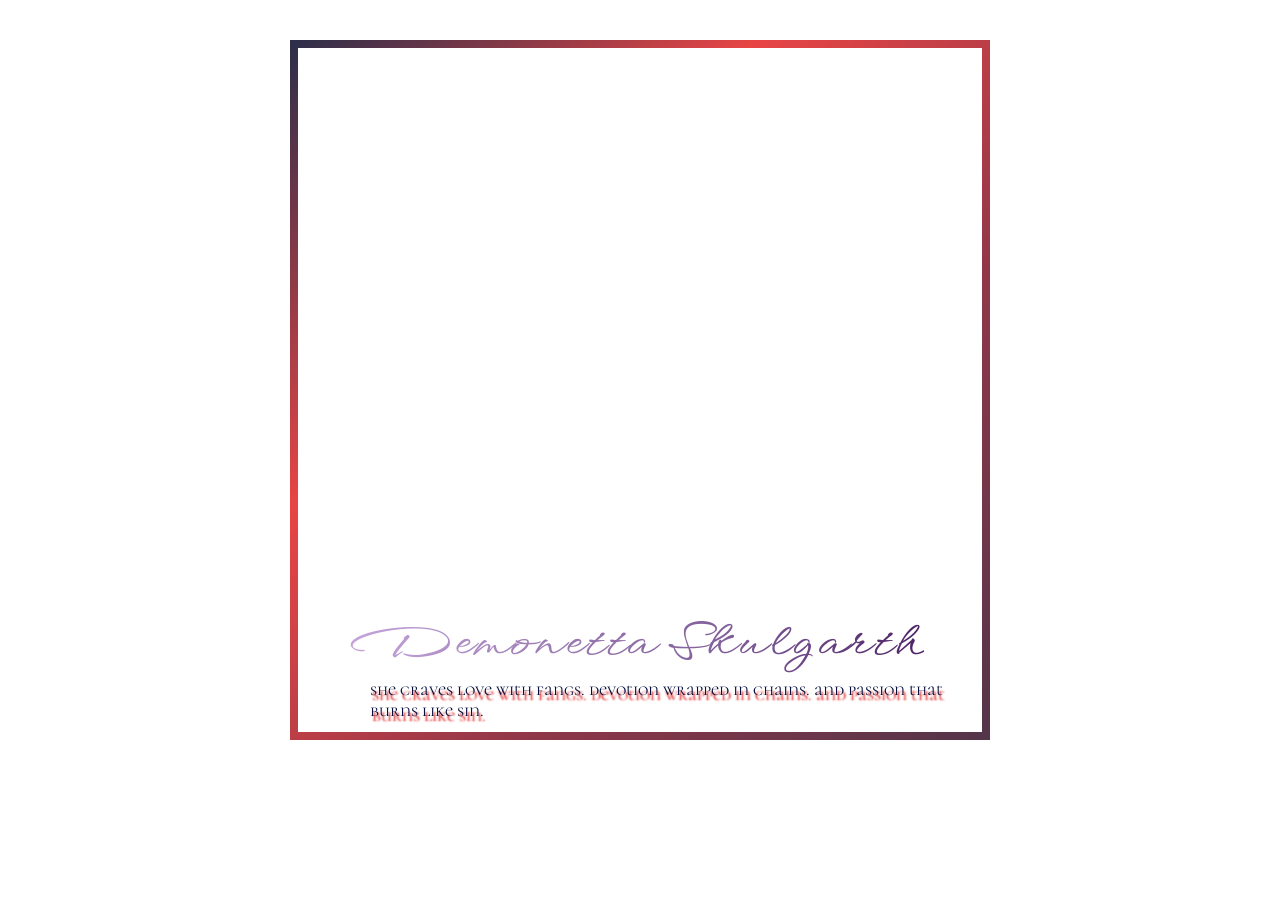
==== template/tender.html @ 3a6254bc "Increase max-width and add styles to tender quote" ====
<!DOCTYPE html>
<html lang="en">
<head>
  <link rel="preconnect" href="https://fonts.googleapis.com">
<link rel="preconnect" href="https://fonts.gstatic.com" crossorigin>
<link href="https://fonts.googleapis.com/css2?family=Cormorant+Unicase:wght@300;400;500;600;700&family=WindSong:wght@500&display=swap" rel="stylesheet">
<meta charset="UTF-8">
<meta name="viewport" content="width=device-width, initial-scale=1.0">
<title>Tender Template</title>

<style>

/* MAIN TEMPLATE */
.tender-template {
    position: relative !important;
    display: block !important;
    width: 700px !important;
    height: 700px !important;
    margin: 40px auto !important;
    padding: 0 !important;
    overflow: hidden !important;
    box-sizing: border-box !important;
}

/* GRADIENT BORDER */
.tender-template::before {
    content: "";
    position: absolute;
    inset: 0;
    padding: 8px;
    z-index: 20;
    pointer-events: none;
    background: linear-gradient(
        135deg,
        #2B2E4A,
        #E84545,
        #903749,
        #53354A
    );
    -webkit-mask:
        linear-gradient(#fff 0 0) content-box,
        linear-gradient(#fff 0 0);
    -webkit-mask-composite: xor;
    mask-composite: exclude;
    box-shadow:
        0 0 10px #ec6666,
        0 0 30px #800000,
        10px 10px 10px rgba(0,0,0,.7);
}
  
/* BACKGROUND IMAGE */
.tender-image {
    position: absolute;
    inset: 0;
    z-index: 1;
    width: 100%;
    height: 100%;
    background-image: url("https://raw.githubusercontent.com/ghettobarbie18/tender/refs/heads/main/demonetta-blood-moon.png");
    background-position: center;
    background-size: cover;
    background-repeat: no-repeat;
    transition: transform .5s ease;
}

/* TITLE AND QUOTE */
.tender-text {
    position: absolute;
    inset: 0;
    z-index: 2;
    display: flex;
    flex-direction: column;
    justify-content: flex-end;
    align-items: flex-start;
    padding: 10px 10px 15px;
    box-sizing: border-box;
    color: #fff;
    text-align: left;
    pointer-events: none;
}

/* TITLE */
.tender-title {
    position: relative;
    left: 50px;
    margin: 0;
    font-size: 50px !important;
    font-family: "WindSong", cursive;
    font-weight: 500;
    font-style: normal;
    letter-spacing: 2px !important;
    text-transform: none !important;
    color: #050E3C;
    background: linear-gradient(
        to right,
        #C4A4DA,
        #9E7EB5,
        #7F5D99,
        #4C2365
    );
    -webkit-background-clip: text;
    -webkit-text-fill-color: transparent;
}

/* QUOTE */
.tender-quote {
    position: relative;
    left: 70px;
    max-width: 600px;
    margin: 0 0 3px;
    font-size: 18px;
    font-family: "Cormorant Unicase", serif;
    font-weight: 400;
    font-style: normal;
    color: #050E3C;
    text-shadow: 2px 5px 2px #DC0000;
    line-height: 1.2;
}

/* HOVER OVERLAY */
.tender-content {
    position: absolute;
    inset: 0;
    z-index: 5;
    display: flex;
    flex-direction: column;
    justify-content: center;
    align-items: center;
    padding: 15px 15px 30px 20px;
    box-sizing: border-box;
    background: rgba(0,0,0,.7);
    color: #fff;
    opacity: 0;
    visibility: hidden;
    pointer-events: none;
    transition: opacity .5s ease, visibility .5s ease;
}

/* HOVER TEXTBOX */
.tenderhover-box {
    position: relative;
    z-index: 6;
    width: 500px;
    height: 400px;
    top: 90px;
    padding: 20px;
    box-sizing: border-box;
    overflow-y: auto;
    overflow-x: hidden;
    background: linear-gradient(
        120deg,
        #2B2E4A,
        #E84545,
        #903749,
        #53354A
    );
    background-size: 300% 300%;
    animation: gradientMove 8s ease infinite;
    border: 2px double #050E3C;
    color: white;
    font-family: "Caudex", serif;
    font-size: 13px;
    line-height: 1.6;
    text-align: justify;
}

/* FLOATING IMAGE */
.tenderhover-float {
    position: absolute;
    top: 20px;
    margin: auto;
    width: 250px;
    height: 200px;
    object-fit: cover;
    z-index: 10;
    pointer-events: auto;
    animation: float 4s ease-in-out infinite;
    transition: filter .4s ease;
}

.tenderhover-float:hover {
    filter:
        drop-shadow(0 0 5px #571357)
        drop-shadow(0 0 10px #571357)
        drop-shadow(0 0 20px #571357);
}

/* FLOAT ANIMATION */
@keyframes float {
    0%, 100% {
        transform: translateY(0);
    }
    50% {
        transform: translateY(-15px);
    }
}

/* MOVING GRADIENT */
@keyframes gradientMove {
    0% {
        background-position: 0% 50%;
    }
    50% {
        background-position: 100% 50%;
    }
    100% {
        background-position: 0% 50%;
    }
}

/* HOVER EFFECTS */
.tender-template:hover .tender-content {
    opacity: 1;
    visibility: visible;
    pointer-events: auto;
}

.tender-template:hover .tender-image {
    transform: scale(1.08);
}
</style>
</head>


<body>

<div class="tender-template">

    <div class="tender-image"></div>

    <div class="tender-text">
        <div class="tender-title">Demonetta Skulgarth</div>
        <div class="tender-quote">
            she craves love with fangs. devotion wrapped in chains. and passion that burns like sin.
        </div>
    </div>

    <div class="tender-content">

        <div class="tenderhover-box">
            Your text goes here...
        </div>

        <img
            class="tenderhover-float"
            src="https://i.imgur.com/CbnATeX.png"
            alt=""
        >

    </div>

</div>
</body>
</html>
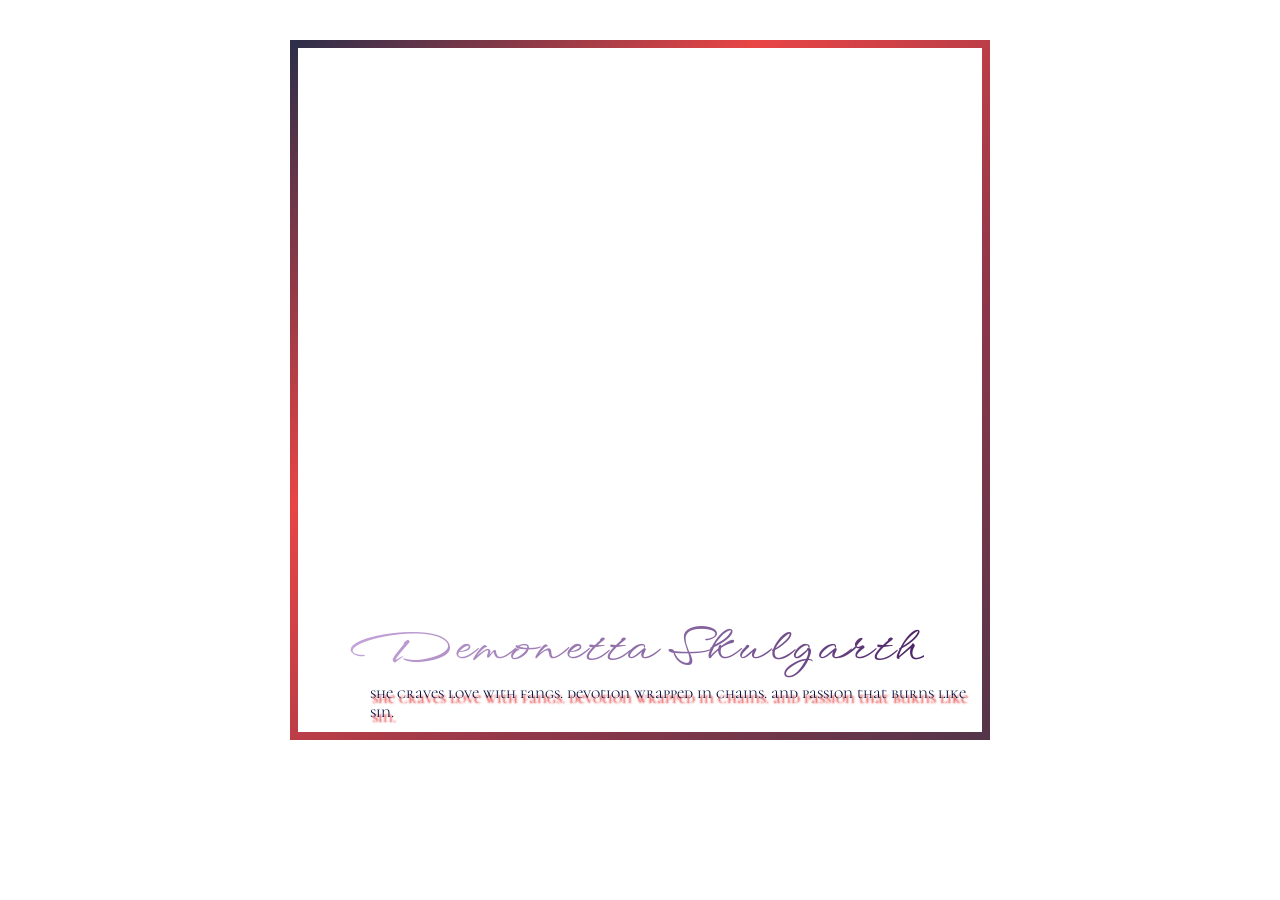
==== commit 12e1627d: "Update tender.html" ====
--- a/template/tender.html
+++ b/template/tender.html
@@ -107,7 +107,7 @@
     left: 70px;
     max-width: 600px;
     margin: 0 0 3px;
-    font-size: 18px;
+    font-size: 16px;
     font-family: "Cormorant Unicase", serif;
     font-weight: 400;
     font-style: normal;
@@ -166,10 +166,10 @@
 /* FLOATING IMAGE */
 .tenderhover-float {
     position: absolute;
-    top: 20px;
+    top: 30px;
     margin: auto;
     width: 250px;
-    height: 200px;
+    height: 220px;
     object-fit: cover;
     z-index: 10;
     pointer-events: auto;
@@ -179,9 +179,9 @@
 
 .tenderhover-float:hover {
     filter:
-        drop-shadow(0 0 5px #571357)
-        drop-shadow(0 0 10px #571357)
-        drop-shadow(0 0 20px #571357);
+        drop-shadow(0 0 5px #050E3C)
+        drop-shadow(0 0 10px #002455)
+        drop-shadow(0 0 20px #DC0000);
 }
 
 /* FLOAT ANIMATION */
@@ -207,6 +207,16 @@
     }
 }
 
+ .tender-roses {
+    position: absolute;
+    top: 30px;
+    margin: auto;
+    width: 600px;
+    height: 180px;
+    object-fit: cover;
+    z-index: 10;
+ }
+  
 /* HOVER EFFECTS */
 .tender-template:hover .tender-content {
     opacity: 1;
@@ -245,6 +255,11 @@
             src="https://i.imgur.com/CbnATeX.png"
             alt=""
         >
+        <img
+           class="tender-roses"
+           scr="https://cdn.pixabay.com/photo/2017/09/16/12/04/flowers-2755297_1280.png"
+           alt=""
+        >
 
     </div>
 
